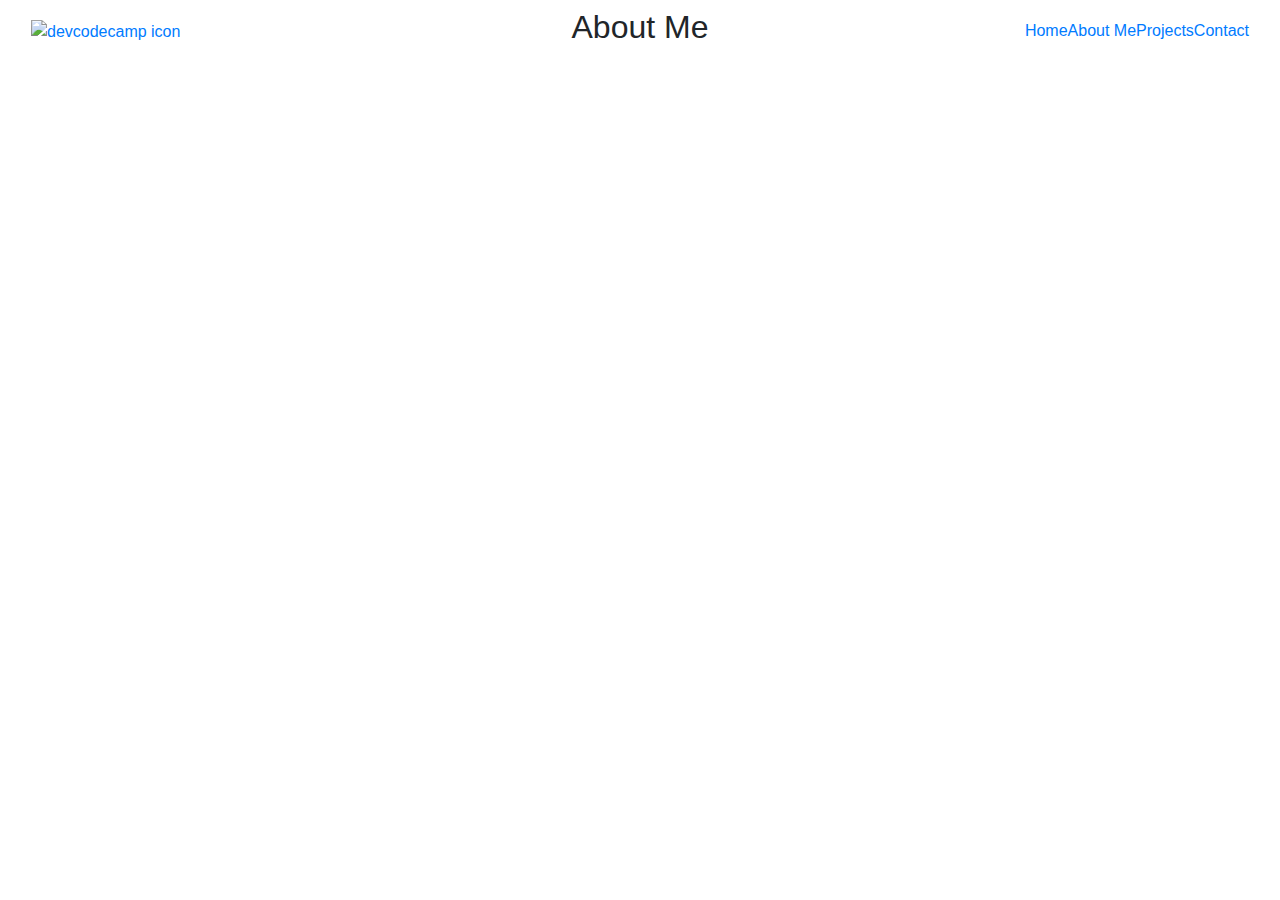
==== aboutme.html @ 8d017766 "finished navbar and now messing around with bootstrap's carousel" ====
<!DOCTYPE html>

<head>
    <link rel="stylesheet" type="text/css" href="styles.css">
    <link rel="stylesheet" href="https://stackpath.bootstrapcdn.com/bootstrap/4.3.1/css/bootstrap.min.css"
        integrity="sha384-ggOyR0iXCbMQv3Xipma34MD+dH/1fQ784/j6cY/iJTQUOhcWr7x9JvoRxT2MZw1T" crossorigin="anonymous">
</head>

<body>
    <header class="navbar col-sm-12 bd-navbar" id="navBar">
        <div class="navbar-icon col-sm-4 justify-content-start">
            <a href="https://www.devcodecamp.com" >
                <img id="devcodeIcon" src="devcodecamp.jpg" class="img-responsive" alt="devcodecamp icon" height="44px" width="40px">
            </a>
        </div>

        <div class="navbar-PageTitle col-sm-4 text-center">
            <h2 id="titleId">About Me</h2>
        </div>

        <div class="navbar-nav-scroll col-sm-4">
            <span>
                <ul class="navbar-nav flex-row justify-content-end">
                    <li class="nav-item">
                        <a href="index.html" class="navLink">Home</a>
                    </li>
                    <li class="nav-item">
                        <a href="aboutme.html" class="navLink">About Me</a>
                    </li>
                    <li class="nav-item">
                        <a href="projects.html" class="navLink">Projects</a>
                    </li>
                    <li class="nav-item">
                        <a href="contact.html" class="navLink">Contact</a>
                    </li>
                </ul> 
            </span>
            
        </div>

    </header>

</body>
<script src="https://maxcdn.bootstrapcdn.com/bootstrap/3.3.7/js/bootstrap.min.js" integrity="sha384-Tc5IQib027qvyjSMfHjOMaLkfuWVxZxUPnCJA7l2mCWNIpG9mGCD8wGNIcPD7Txa" crossorigin="anonymous"></script>

</html>
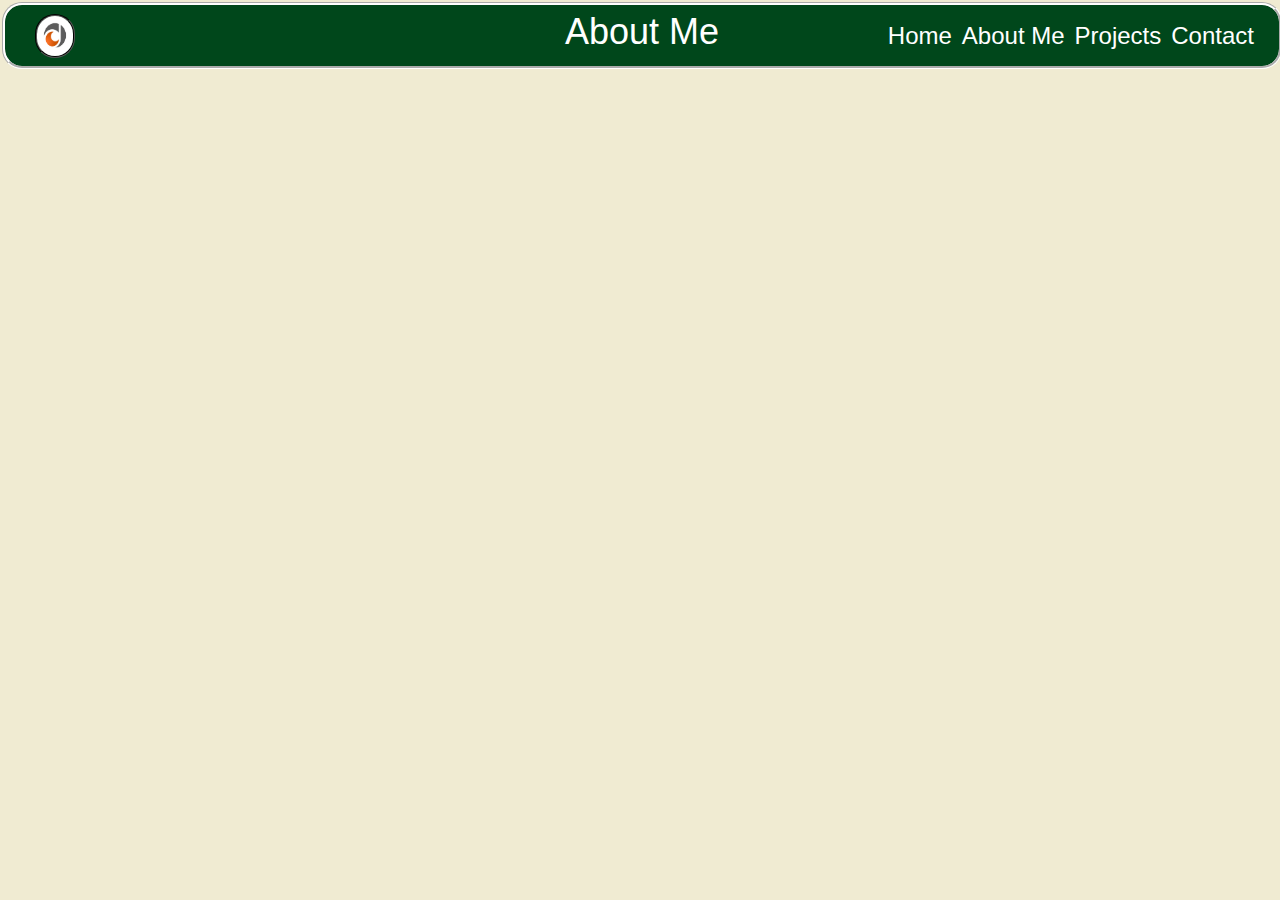
==== commit 812b2fc7: "finished projects.html" ====
--- a/aboutme.html
+++ b/aboutme.html
@@ -1,16 +1,16 @@
 <!DOCTYPE html>
 
 <head>
-    <link rel="stylesheet" type="text/css" href="styles.css">
+    <link rel="stylesheet" type="text/css" href="staticFiles/styles.css">
     <link rel="stylesheet" href="https://stackpath.bootstrapcdn.com/bootstrap/4.3.1/css/bootstrap.min.css"
         integrity="sha384-ggOyR0iXCbMQv3Xipma34MD+dH/1fQ784/j6cY/iJTQUOhcWr7x9JvoRxT2MZw1T" crossorigin="anonymous">
 </head>
 
-<body>
+<body class="body">
     <header class="navbar col-sm-12 bd-navbar" id="navBar">
         <div class="navbar-icon col-sm-4 justify-content-start">
             <a href="https://www.devcodecamp.com" >
-                <img id="devcodeIcon" src="devcodecamp.jpg" class="img-responsive" alt="devcodecamp icon" height="44px" width="40px">
+                <img id="devcodeIcon" src="staticFiles/devcodecamp.jpg" class="img-responsive" alt="devcodecamp icon" height="44px" width="40px">
             </a>
         </div>
 
--- a/staticFiles/styles.css
+++ b/staticFiles/styles.css
@@ -0,0 +1,85 @@
+.body{
+    background-color:rgb(240,235,210);
+}
+.nav-item{
+    font-size: 24px;
+    padding: 5px;
+}
+a.navLink:link{
+    color: white;
+    text-decoration: none;
+}
+a.navLink:visited{
+    color:white;
+    text-decoration: none;
+}
+a.navLink:hover, a.navLink:active{
+    color:rgb(240,235,210);
+}
+
+#devcodeIcon{
+    border-style: groove;
+    border-radius: 20px;
+    border-width: 2px;
+    border-color: black;
+    margin-left: 10px;
+}
+
+#devcodeIcon:hover{
+    border-color:rgb(240,235,210);
+}
+
+#navBar{
+    margin: 2px;
+    padding: 5px;
+    background-color:rgb(0,71,27);
+    border-style: groove;
+    border-color: white;
+    border-radius: 20px;
+    line-height: auto;
+}
+#titleId{
+    color:white;
+}
+#titleId:hover{
+    color:rgb(240,235,210);
+}
+#carouselID{
+    margin-top: 2.5%;
+    margin-bottom: 2.5%;
+}
+.carousel-inner img {
+    width: 100%;
+    height: 100%;
+}
+#titleId{
+    font-size:36px;
+}
+
+#projectContainer{
+    margin-top: 10px;
+    padding: 10px;
+}
+.projectTitle{
+    font-size: 36px;
+    font-family: Arial, Helvetica, sans-serif;
+    color: black;
+    margin:20px;
+}
+
+.projectImg{
+    border-style:groove;
+    border-color:rgb(0,71,27);
+    border-width:4px;
+    height:400px;
+    width:600px;
+    transition: height 1s, width 1s;
+    transition-timing-function: ease-in-out;
+}
+.projectImg:hover{
+    height:420px;
+    width:620px;
+}
+
+
+
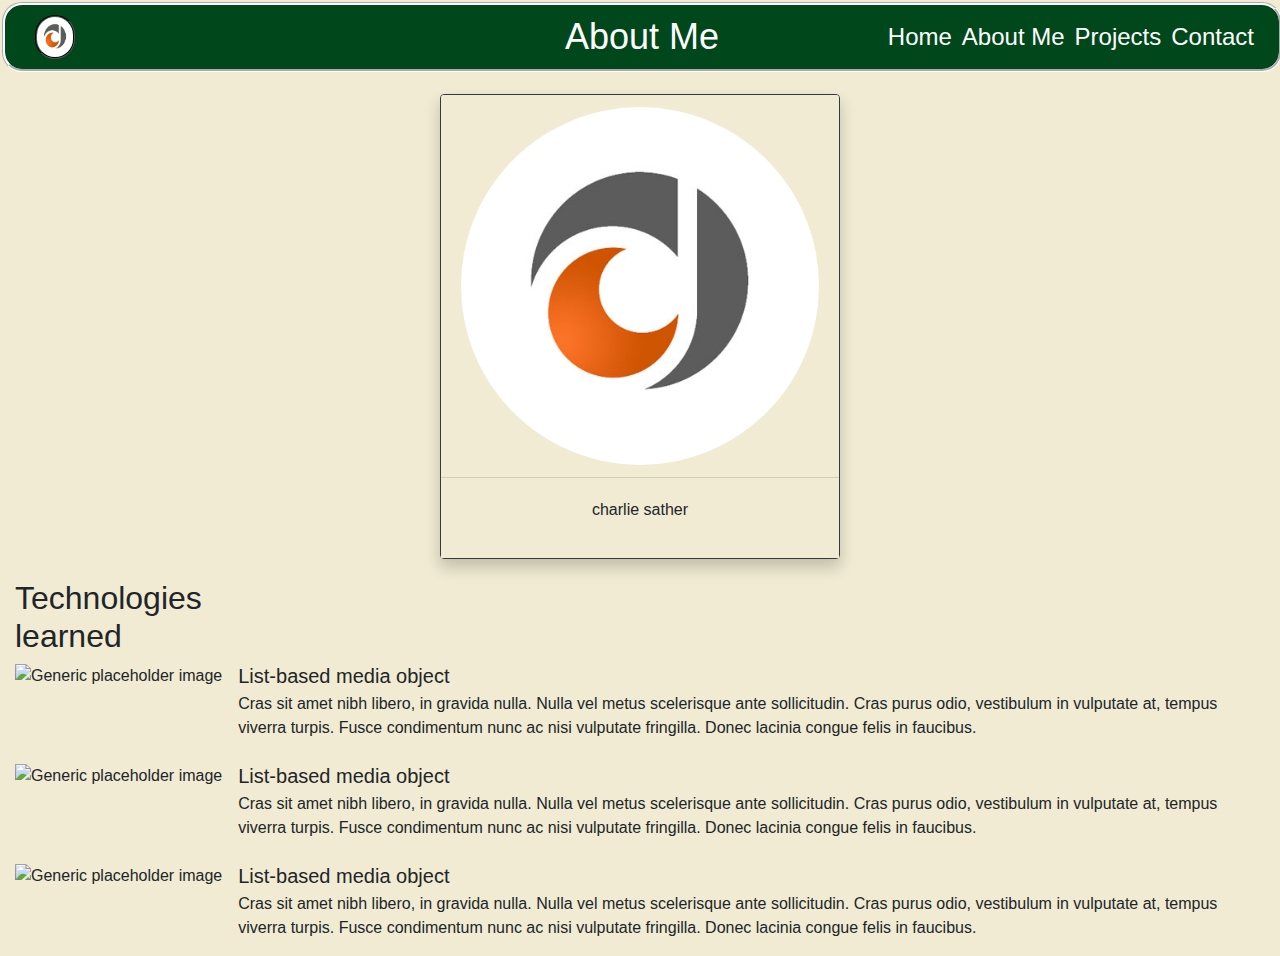
==== commit 36d7dfc9: "Restyled projects.html, and began working on contact.html and aboutme.html" ====
--- a/aboutme.html
+++ b/aboutme.html
@@ -1,9 +1,11 @@
 <!DOCTYPE html>
 
 <head>
+    <link rel="stylesheet" href="https://maxcdn.bootstrapcdn.com/bootstrap/4.4.1/css/bootstrap.min.css">
+    <script src="https://ajax.googleapis.com/ajax/libs/jquery/3.4.1/jquery.min.js"></script>
+    <script src="https://cdnjs.cloudflare.com/ajax/libs/popper.js/1.16.0/umd/popper.min.js"></script>
+    <script src="https://maxcdn.bootstrapcdn.com/bootstrap/4.4.1/js/bootstrap.min.js"></script>
     <link rel="stylesheet" type="text/css" href="staticFiles/styles.css">
-    <link rel="stylesheet" href="https://stackpath.bootstrapcdn.com/bootstrap/4.3.1/css/bootstrap.min.css"
-        integrity="sha384-ggOyR0iXCbMQv3Xipma34MD+dH/1fQ784/j6cY/iJTQUOhcWr7x9JvoRxT2MZw1T" crossorigin="anonymous">
 </head>
 
 <body class="body">
@@ -15,8 +17,8 @@
         </div>
 
         <div class="navbar-PageTitle col-sm-4 text-center">
-            <h2 id="titleId">About Me</h2>
-        </div>
+            <span id="titleId">About Me</h2>
+            </div>
 
         <div class="navbar-nav-scroll col-sm-4">
             <span>
@@ -35,10 +37,54 @@
                     </li>
                 </ul> 
             </span>
-            
         </div>
+    </header>
 
-    </header>
+
+    <div class="container-fluid">
+        <div class="row justify-content-center">
+                <div class="card border-dark">
+                    <div class="card-header">
+                        <img src="staticFiles/devcodecamp.jpg" class="rounded-circle w-100 h-100" alt="image">
+                    </div>
+                    <div class="card-body text-center">
+                       <p>charlie   sather          </p>
+                    </div>
+                </div>
+        </div>
+    </div>
+
+    <div class="container-fluid">
+        <div class="row">
+            <div class="col-sm-3">
+                <h2 > Technologies learned</h2>
+            </div>
+        </div>
+        <ul class="list-unstyled">
+            <li class="media">
+              <img class="mr-3" src="..." alt="Generic placeholder image">
+              <div class="media-body">
+                <h5 class="mt-0 mb-1">List-based media object</h5>
+                Cras sit amet nibh libero, in gravida nulla. Nulla vel metus scelerisque ante sollicitudin. Cras purus odio, vestibulum in vulputate at, tempus viverra turpis. Fusce condimentum nunc ac nisi vulputate fringilla. Donec lacinia congue felis in faucibus.
+              </div>
+            </li>
+            <li class="media my-4">
+              <img class="mr-3" src="..." alt="Generic placeholder image">
+              <div class="media-body">
+                <h5 class="mt-0 mb-1">List-based media object</h5>
+                Cras sit amet nibh libero, in gravida nulla. Nulla vel metus scelerisque ante sollicitudin. Cras purus odio, vestibulum in vulputate at, tempus viverra turpis. Fusce condimentum nunc ac nisi vulputate fringilla. Donec lacinia congue felis in faucibus.
+              </div>
+            </li>
+            <li class="media">
+              <img class="mr-3" src="..." alt="Generic placeholder image">
+              <div class="media-body">
+                <h5 class="mt-0 mb-1">List-based media object</h5>
+                Cras sit amet nibh libero, in gravida nulla. Nulla vel metus scelerisque ante sollicitudin. Cras purus odio, vestibulum in vulputate at, tempus viverra turpis. Fusce condimentum nunc ac nisi vulputate fringilla. Donec lacinia congue felis in faucibus.
+              </div>
+            </li>
+          </ul>
+    </div>
+
 
 </body>
 <script src="https://maxcdn.bootstrapcdn.com/bootstrap/3.3.7/js/bootstrap.min.js" integrity="sha384-Tc5IQib027qvyjSMfHjOMaLkfuWVxZxUPnCJA7l2mCWNIpG9mGCD8wGNIcPD7Txa" crossorigin="anonymous"></script>
--- a/staticFiles/styles.css
+++ b/staticFiles/styles.css
@@ -1,4 +1,5 @@
 .body{
+    /* background-image: url(../staticFiles/milwaukee.jpg); */
     background-color:rgb(240,235,210);
 }
 .nav-item{
@@ -52,10 +53,10 @@
     width: 100%;
     height: 100%;
 }
+
 #titleId{
     font-size:36px;
 }
-
 #projectContainer{
     margin-top: 10px;
     padding: 10px;
@@ -67,7 +68,7 @@
     margin:20px;
 }
 
-.projectImg{
+/* .projectImg{
     border-style:groove;
     border-color:rgb(0,71,27);
     border-width:4px;
@@ -75,11 +76,53 @@
     width:600px;
     transition: height 1s, width 1s;
     transition-timing-function: ease-in-out;
+} */
+.cardContainer{
+    display: flex;
+    flex-direction: row;
+    flex-wrap: wrap;
+    justify-content: center;
+}
+.card{
+    border-style:groove;
+    justify-content: center;
+    border-color:rgb(0,71,27);
+    background-color:rgb(240,235,210);
+    box-shadow: 0 8px 16px 0 rgba(0,0,0,0.2);
+    transition: 0.3s;
+    max-width: 25em;
+    margin: 20px;
+} 
+.card:hover {
+    box-shadow: 0 16px 32px 0 rgba(0,0,0,0.2);
+    translate: 5%;
+}
+ .card-header{
+    background-color:rgb(240,235,210);
+ }
+.card-body{
+    border-color:rgb(0,71,27);
+    background-color:rgb(240,235,210);
+}
+.card-img-bottom{
+    /* width:283px; */
+    /*height:240px; */  
+    height:50%;
+    width:100%;
 }
 .projectImg:hover{
-    height:420px;
-    width:620px;
+    height:100%;
+    width:100%;
+}
+#projectDescription{
+    text-indent: 25px;
+}
+.table{
+    background-color:rgb(0,71,27);
+    border-color: (6,25,34);
 }
 
+.profilePicture{
 
 
+}
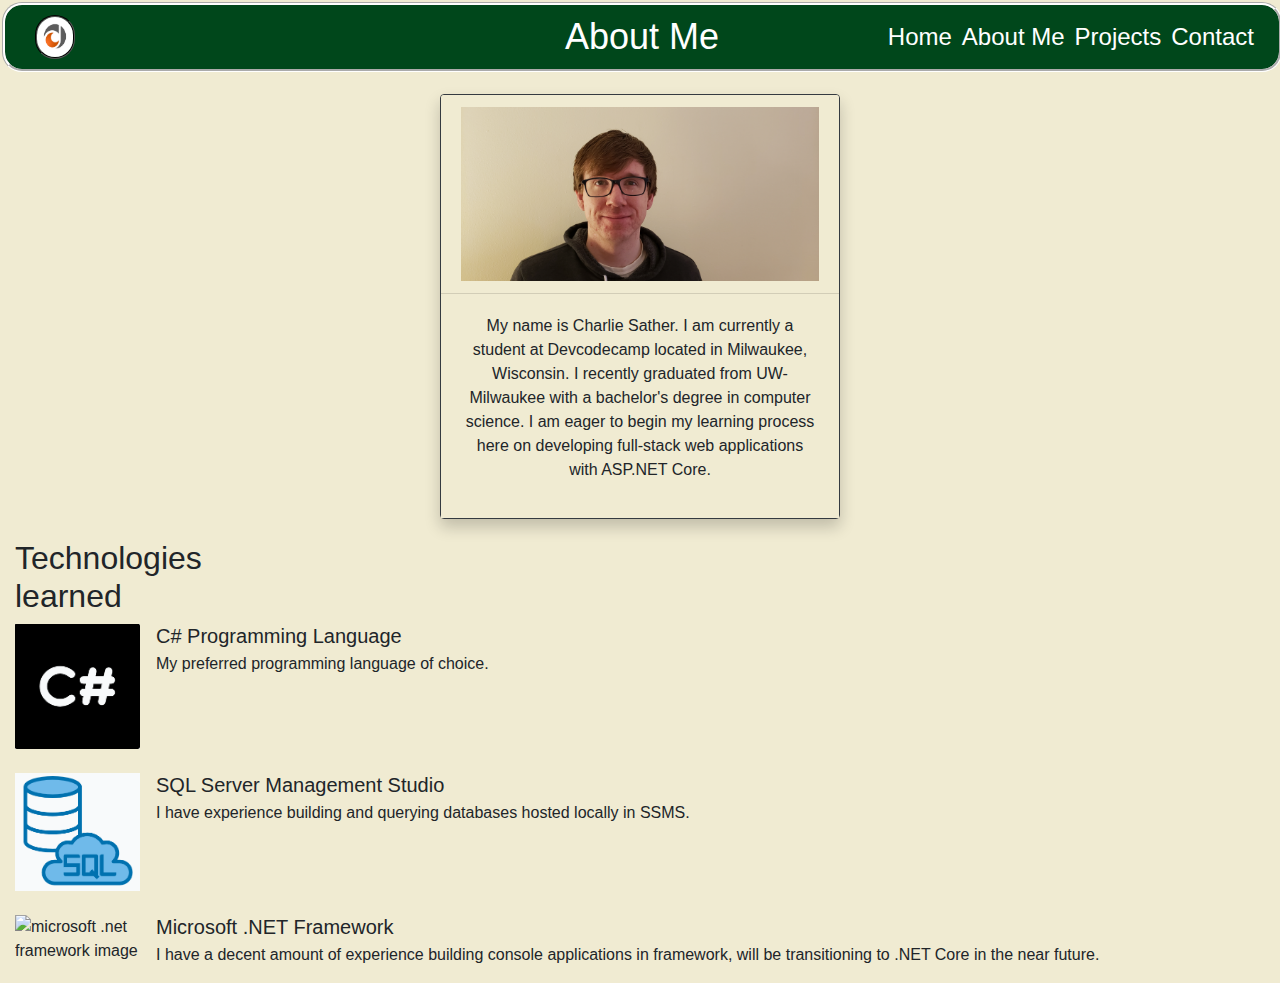
==== commit 80d6a653: "finalized details for now." ====
--- a/aboutme.html
+++ b/aboutme.html
@@ -45,10 +45,10 @@
         <div class="row justify-content-center">
                 <div class="card border-dark">
                     <div class="card-header">
-                        <img src="staticFiles/devcodecamp.jpg" class="rounded-circle w-100 h-100" alt="image">
+                        <img src="staticFiles/me.jpg" class="w-100 h-100" alt="image">
                     </div>
                     <div class="card-body text-center">
-                       <p>charlie   sather          </p>
+                       <p>My name is Charlie Sather. I am currently a student at Devcodecamp located in Milwaukee, Wisconsin. I recently graduated from UW-Milwaukee with a bachelor's degree in computer science. I am eager to begin my learning process here on developing full-stack web applications with ASP.NET Core.</p>
                     </div>
                 </div>
         </div>
@@ -62,24 +62,24 @@
         </div>
         <ul class="list-unstyled">
             <li class="media">
-              <img class="mr-3" src="..." alt="Generic placeholder image">
+              <img class="mr-3" id="cSharpImg" src="staticFiles/cSharp.PNG" alt="csharp image">
               <div class="media-body">
-                <h5 class="mt-0 mb-1">List-based media object</h5>
-                Cras sit amet nibh libero, in gravida nulla. Nulla vel metus scelerisque ante sollicitudin. Cras purus odio, vestibulum in vulputate at, tempus viverra turpis. Fusce condimentum nunc ac nisi vulputate fringilla. Donec lacinia congue felis in faucibus.
+                <h5 class="mt-0 mb-1">C# Programming Language</h5>
+                My preferred programming language of choice. 
               </div>
             </li>
             <li class="media my-4">
-              <img class="mr-3" src="..." alt="Generic placeholder image">
+              <img class="mr-3" id="sqlImg" src="staticFiles/sqlServer.PNG" alt="SQL server image">
               <div class="media-body">
-                <h5 class="mt-0 mb-1">List-based media object</h5>
-                Cras sit amet nibh libero, in gravida nulla. Nulla vel metus scelerisque ante sollicitudin. Cras purus odio, vestibulum in vulputate at, tempus viverra turpis. Fusce condimentum nunc ac nisi vulputate fringilla. Donec lacinia congue felis in faucibus.
+                <h5 class="mt-0 mb-1">SQL Server Management Studio</h5>
+                I have experience building and querying databases hosted locally in SSMS. 
               </div>
             </li>
             <li class="media">
-              <img class="mr-3" src="..." alt="Generic placeholder image">
+              <img class="mr-3" id="netFrameworkImg" src="staticFiles/NetFramework.PNG" alt="microsoft .net framework image">
               <div class="media-body">
-                <h5 class="mt-0 mb-1">List-based media object</h5>
-                Cras sit amet nibh libero, in gravida nulla. Nulla vel metus scelerisque ante sollicitudin. Cras purus odio, vestibulum in vulputate at, tempus viverra turpis. Fusce condimentum nunc ac nisi vulputate fringilla. Donec lacinia congue felis in faucibus.
+                <h5 class="mt-0 mb-1">Microsoft .NET Framework</h5>
+                I have a decent amount of experience building console applications in framework, will be transitioning to .NET Core in the near future.
               </div>
             </li>
           </ul>
--- a/staticFiles/styles.css
+++ b/staticFiles/styles.css
@@ -46,7 +46,7 @@
     color:rgb(240,235,210);
 }
 #carouselID{
-    margin-top: 2.5%;
+    margin-top: 1.5%;
     margin-bottom: 2.5%;
 }
 .carousel-inner img {
@@ -126,3 +126,7 @@
 
 
 }
+#cSharpImg, #sqlImg, #netFrameworkImg{
+    width:10%;
+    height:10%;
+}
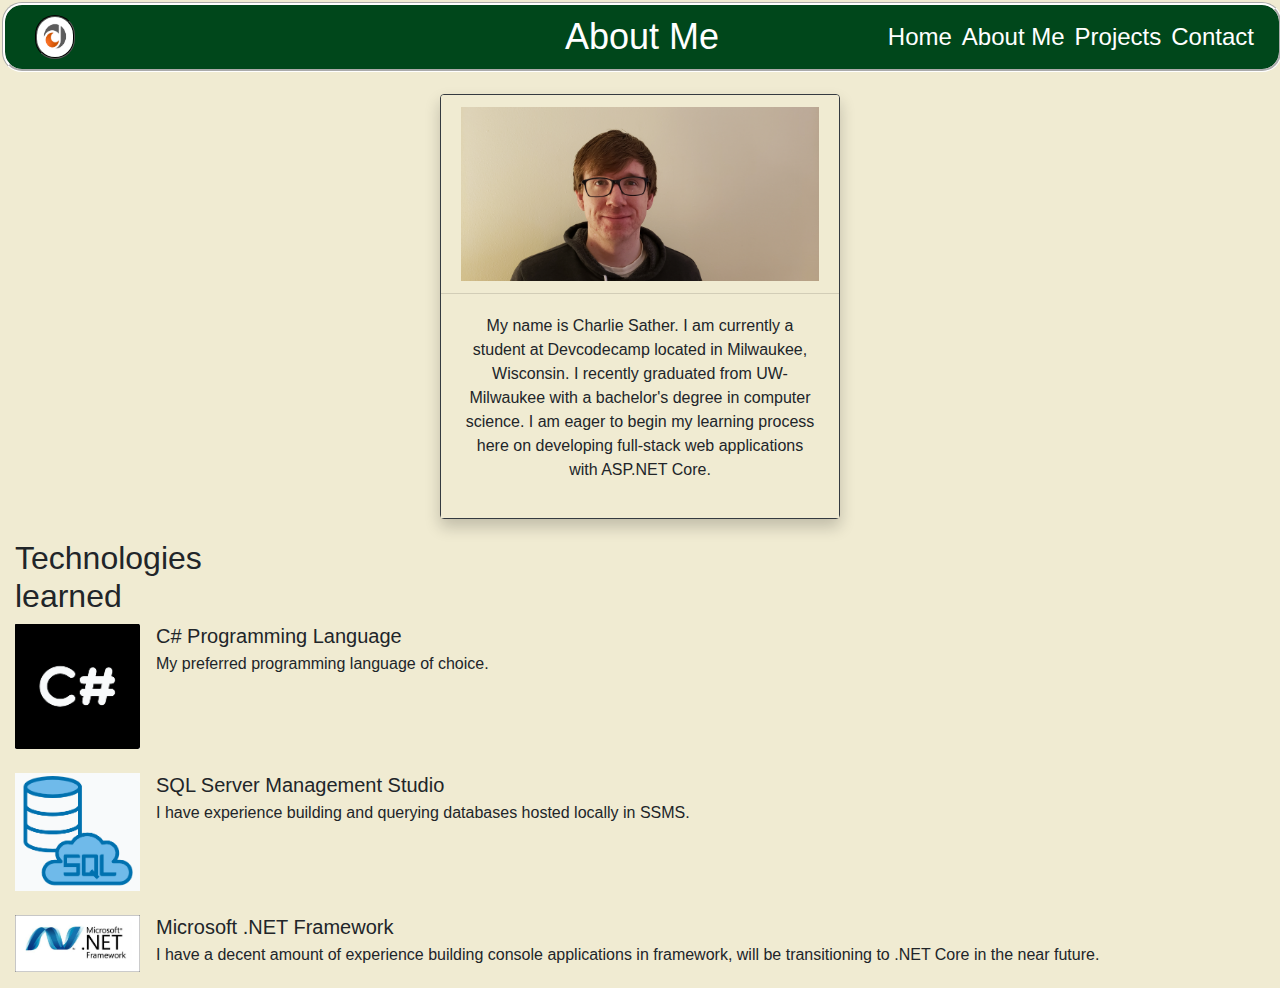
==== commit 71d6f20c: "Update aboutme.html" ====
--- a/aboutme.html
+++ b/aboutme.html
@@ -76,7 +76,7 @@
               </div>
             </li>
             <li class="media">
-              <img class="mr-3" id="netFrameworkImg" src="staticFiles/NetFramework.PNG" alt="microsoft .net framework image">
+              <img class="mr-3" id="netFrameworkImg" src="staticFiles/NetFramework.png" alt="microsoft .net framework image">
               <div class="media-body">
                 <h5 class="mt-0 mb-1">Microsoft .NET Framework</h5>
                 I have a decent amount of experience building console applications in framework, will be transitioning to .NET Core in the near future.
@@ -89,4 +89,4 @@
 </body>
 <script src="https://maxcdn.bootstrapcdn.com/bootstrap/3.3.7/js/bootstrap.min.js" integrity="sha384-Tc5IQib027qvyjSMfHjOMaLkfuWVxZxUPnCJA7l2mCWNIpG9mGCD8wGNIcPD7Txa" crossorigin="anonymous"></script>
 
-</html>+</html>
